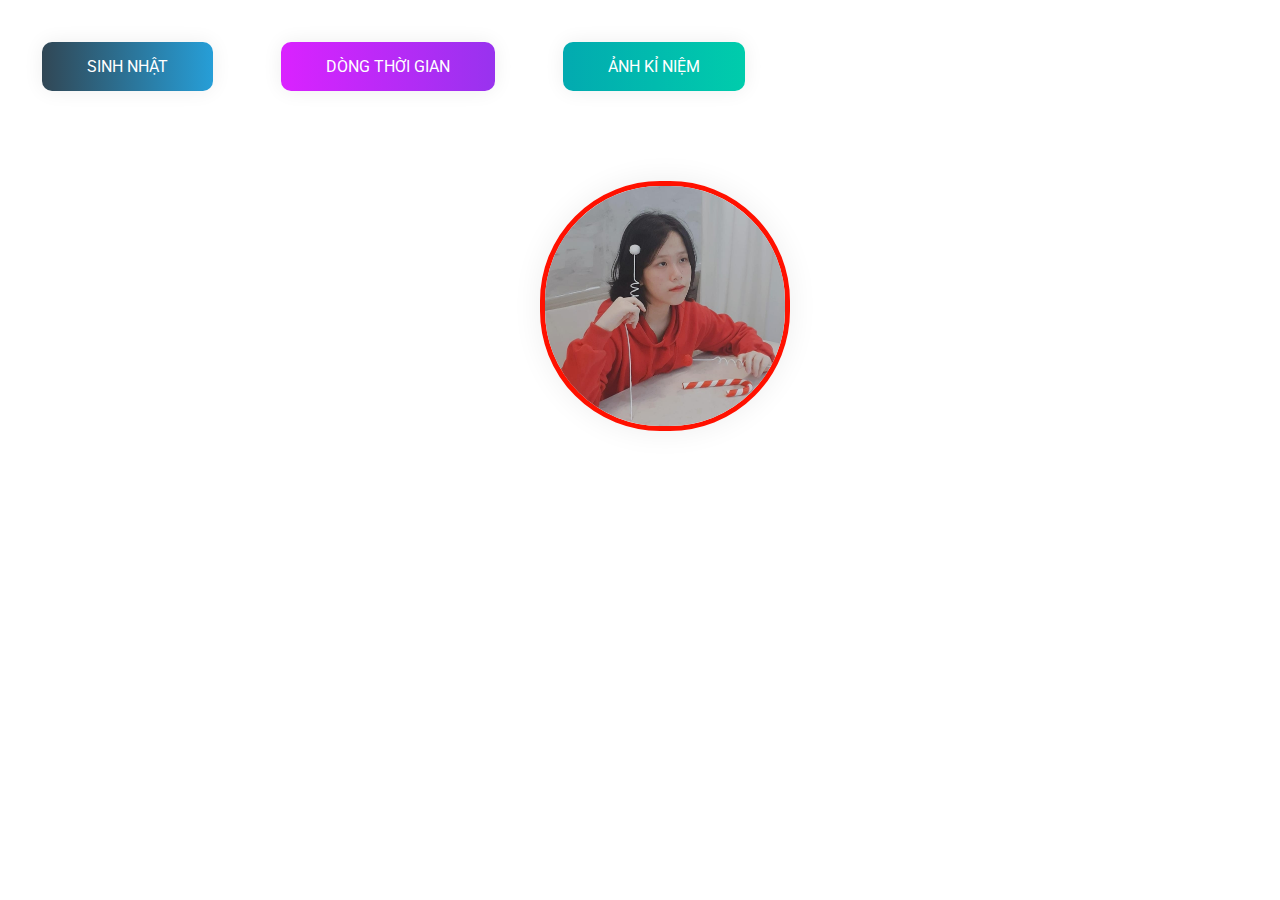
==== index.html @ 0590b8c2 "first commit" ====
<!DOCTYPE html>
<html lang="en">
    <head>
        <meta charset="UTF-8" />
        <meta http-equiv="X-UA-Compatible" content="IE=edge" />
        <meta name="viewport" content="width=device-width, initial-scale=1.0" />
        <link rel="icon" type="image/png" href="./img/CILKGax.png" />
        <!-- 1. Tiêu đề của file index -->
        <title>Happy birthday</title>
        <link rel="stylesheet" href="./css/style.css" />
    </head>
    <body class="page__main">
        <div class="buttons">
            <!-- Chữ ở menu bạn có thể sửa lại theo ý của bạn -->
            <a href="index.html" class="btn btn-bir">Sinh nhật</a>
            <a href="timeline.html" class="btn btn-timeline">Dòng thời gian</a>
            <a href="gallery.html" class="btn btn-gallery">Ảnh kỉ niệm</a>
        </div>

        <!-- 2. Phần ảnh của người bạn mún chúc -->
        <img src="./img/MyAvatar.jpg" alt="" class="cover" />

        <!-- 3. Phần nhạc -->
        <audio id="player" autoplay loop>
            <source src="./music/music.mp3" type="audio/mp3" />
        </audio>
    </body>
</html>
---- css/style.css ----
@import url("https://fonts.googleapis.com/css2?family=Roboto:ital,wght@0,100;0,300;0,400;0,500;0,700;1,300;1,400&display=swap");

html {
    scroll-behavior: smooth;
    font-family: "Roboto", sans-serif;
}

a {
    text-decoration: none;
}

.page__main {
    /* Ảnh nền của trang đầu tiên nếu bạn muốn đổi thì đổi tại đây */
    background-image: url("../img/background.png");
    background-repeat: no-repeat;
    margin: 0;
    padding: 0;
    background-size: cover;
    background-position-y: -18rem;
}
.buttons {
    display: flex;
    column-gap: 3rem;
    padding: 2rem;
}

.btn-bir:hover {
    background-position: right center;
    color: #fff;
    text-decoration: none;
}

.btn-bir {
    background-image: linear-gradient(
        to right,
        #314755 0%,
        #26a0da 51%,
        #314755 100%
    );
    margin: 10px;
    padding: 15px 45px;
    text-align: center;
    text-transform: uppercase;
    transition: 0.5s;
    background-size: 200% auto;
    color: white;
    box-shadow: 0 0 20px #eee;
    border-radius: 10px;
    display: block;
}

.btn-timeline {
    background-image: linear-gradient(
        to right,
        #da22ff 0%,
        #9733ee 51%,
        #da22ff 100%
    );
}
.btn-timeline {
    margin: 10px;
    padding: 15px 45px;
    text-align: center;
    text-transform: uppercase;
    transition: 0.5s;
    background-size: 200% auto;
    color: white;
    box-shadow: 0 0 20px #eee;
    border-radius: 10px;
    display: block;
}

.btn-timeline:hover {
    background-position: right center; 
    color: #fff;
    text-decoration: none;
}

.btn-gallery {
    background-image: linear-gradient(
        to right,
        #02aab0 0%,
        #00cdac 51%,
        #02aab0 100%
    );
}
.btn-gallery {
    margin: 10px;
    padding: 15px 45px;
    text-align: center;
    text-transform: uppercase;
    transition: 0.5s;
    background-size: 200% auto;
    color: white;
    box-shadow: 0 0 20px #eee;
    border-radius: 10px;
    display: block;
}

.btn-gallery:hover {
    background-position: right center; /* change the direction of the change here */
    color: #fff;
    text-decoration: none;
}

.cover {
    width: 240px;
    height: 240px;
   
    box-shadow: 0 0 30px #eee;
    position: absolute;
    margin-top: 3rem;
    left: calc(50% - 100px);
  
    border-radius: 120px;
    border: 5px solid rgb(255, 17, 0);
}
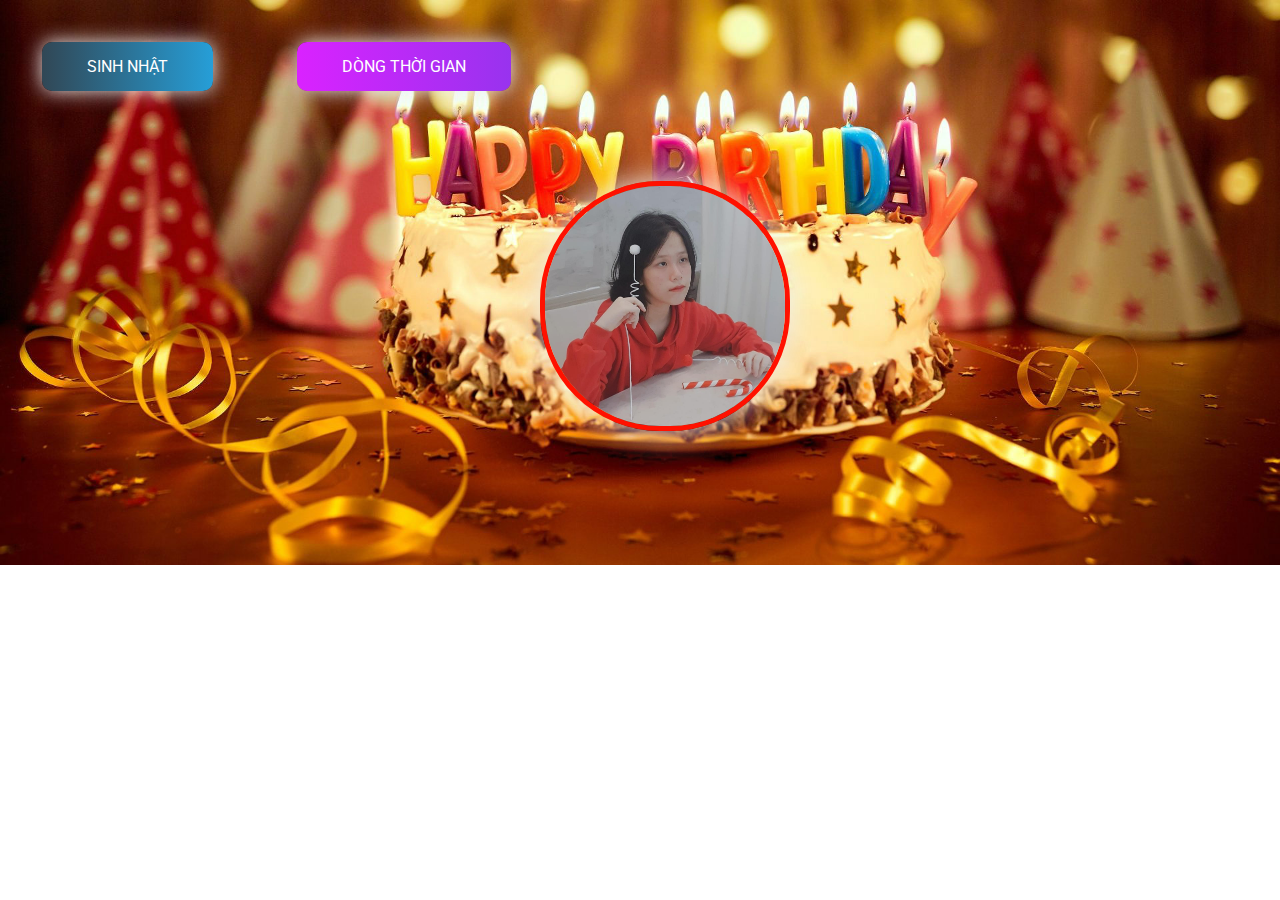
==== commit cbf7862e: "last" ====
--- a/index.html
+++ b/index.html
@@ -12,9 +12,9 @@
     <body class="page__main">
         <div class="buttons">
             <!-- Chữ ở menu bạn có thể sửa lại theo ý của bạn -->
-            <a href="index.html" class="btn btn-bir">Sinh nhật</a>
+            <a href="index.html" class="btn btn-bir">Sinh nhật</a> 
             <a href="timeline.html" class="btn btn-timeline">Dòng thời gian</a>
-            <a href="gallery.html" class="btn btn-gallery">Ảnh kỉ niệm</a>
+           
         </div>
 
         <!-- 2. Phần ảnh của người bạn mún chúc -->
--- a/css/style.css
+++ b/css/style.css
@@ -11,7 +11,7 @@
 
 .page__main {
     /* Ảnh nền của trang đầu tiên nếu bạn muốn đổi thì đổi tại đây */
-    background-image: url("../img/background.png");
+    background-image: url("../img/background.jpg");
     background-repeat: no-repeat;
     margin: 0;
     padding: 0;
@@ -20,7 +20,7 @@
 }
 .buttons {
     display: flex;
-    column-gap: 3rem;
+    column-gap: 4rem;
     padding: 2rem;
 }
 
@@ -98,7 +98,7 @@
 }
 
 .btn-gallery:hover {
-    background-position: right center; /* change the direction of the change here */
+    background-position: left center; /* change the direction of the change here */
     color: #fff;
     text-decoration: none;
 }
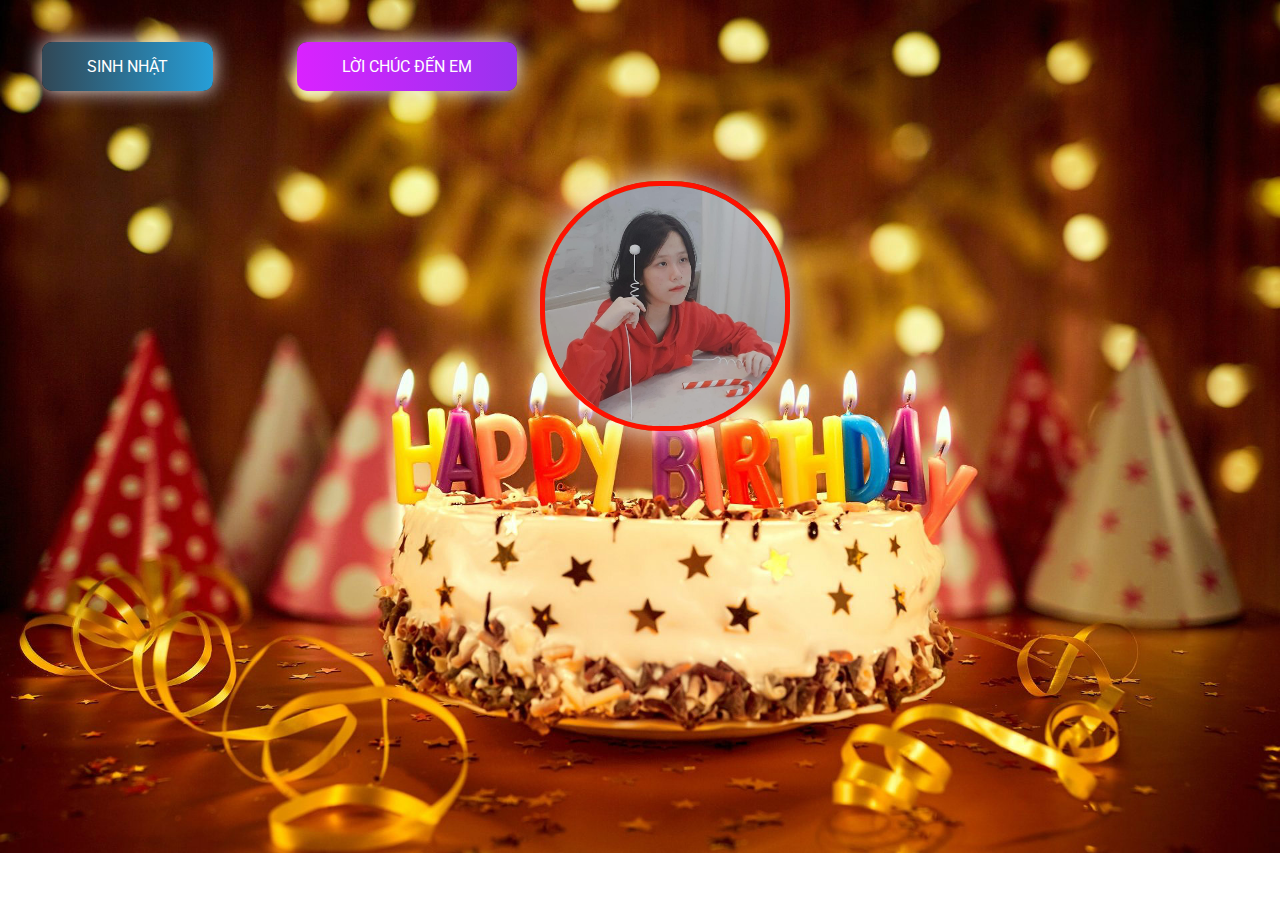
==== commit c38d366a: "last for" ====
--- a/index.html
+++ b/index.html
@@ -13,7 +13,7 @@
         <div class="buttons">
             <!-- Chữ ở menu bạn có thể sửa lại theo ý của bạn -->
             <a href="index.html" class="btn btn-bir">Sinh nhật</a> 
-            <a href="timeline.html" class="btn btn-timeline">Dòng thời gian</a>
+            <a href="timeline.html" class="btn btn-timeline">Lời chúc đến em</a>
            
         </div>
 
--- a/css/style.css
+++ b/css/style.css
@@ -16,7 +16,7 @@
     margin: 0;
     padding: 0;
     background-size: cover;
-    background-position-y: -18rem;
+    background-position-y: cover;
 }
 .buttons {
     display: flex;
